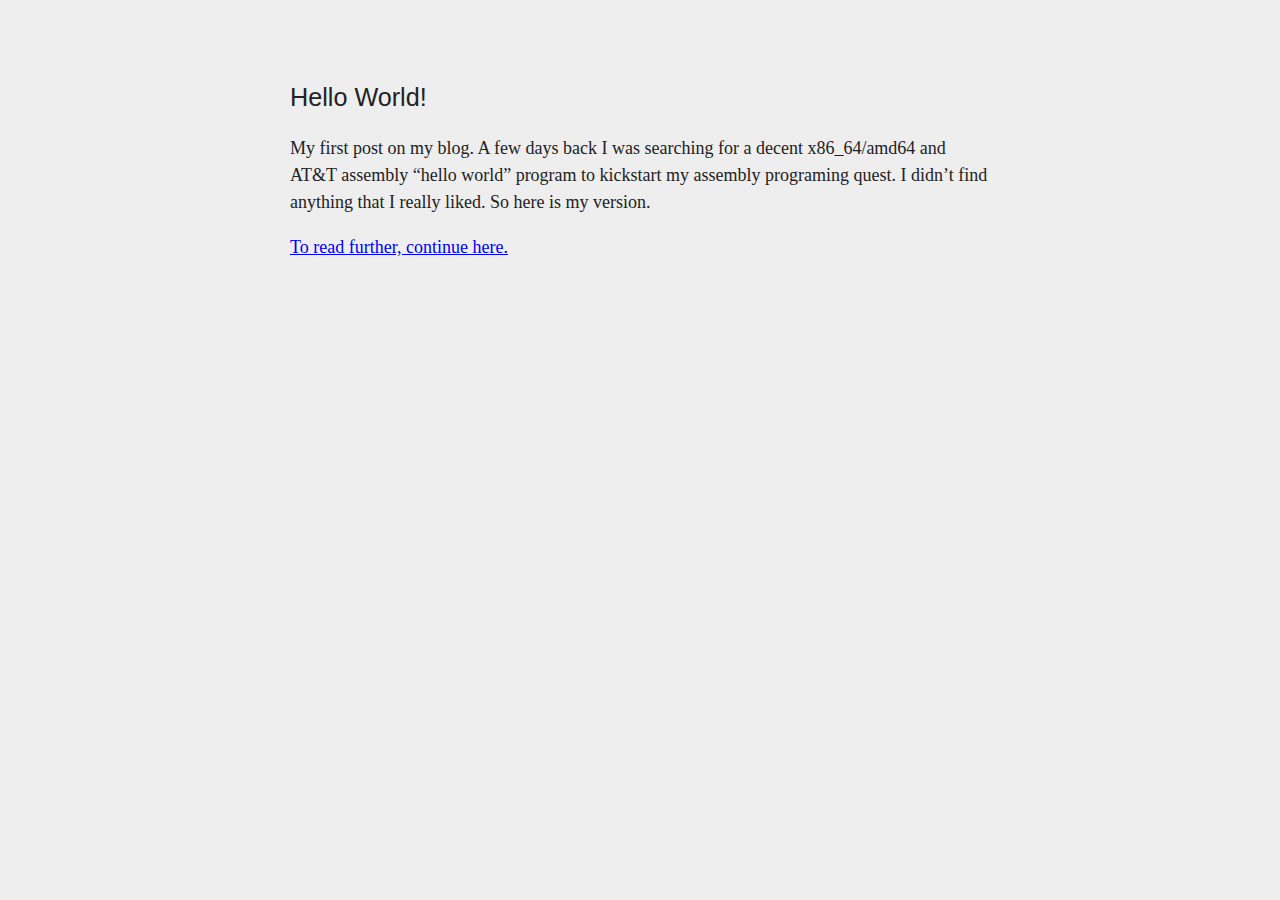
==== blog/index.html @ ff73e95a "Wed, 27 May 2015 13:27:54 +0000" ====
<!DOCTYPE html>
<html lang="en">

<head>

<meta charset="utf-8">
<meta http-equiv="X-UA-Compatible" content="IE=edge">
<meta name="viewport" content="width=device-width, initial-scale=1">

<style type="text/css" media="screen">
  body {
    font-family: charis_silregular, Georgia, serif;
    font-size: 18px;
    line-height: 1.5;
    color: #222;
    background-color: #eee;
    text-rendering: optimizeLegibility;
}

h1, h2 {
    font-family: andikaregular, Verdana, Geneva, sans-serif;
    font-weight: normal;
}

h1 {
    font-size: 140%;
}

h2 {
    font-size: 130%;
}

code {
    font-family: Inconsolata, monospace;
    font-weight: normal;
    font-size: 16px;
}

ul {
    padding: 0;
}

div.container {
    max-width: 700px;
    margin: 0 auto;
    padding: 3em 1em 1em 1em;
}

.bib-inproceedings, .bib-article {
    margin-bottom: .7em;
}

/* p { */
/*     -webkit-hyphens: auto; */
/*     -moz-hyphens: auto; */
/*     -ms-hyphens: auto; */
/*     -o-hyphens: auto; */
/*     hyphens: auto; */
/*     word-wrap: break-word; */
/* } */

</style>

<title>Parantapa.net/Blog</title>

<meta name="description" content="Blog index for Parantapa.net">

</head>
<body>

<div class="container">

<h1>Hello World!</h1>
<p>My first post on my blog. A few days back I was searching for a decent
x86_64/amd64 and <span class="caps">AT</span>&amp;T assembly &#8220;hello world&#8221; program to kickstart my assembly
programing quest. I didn&#8217;t find anything that I really liked. So here is my
version.</p>
<p><a href="hello-world.html">To read further, continue here.</a></p>

</div>

<script>
  (function(i,s,o,g,r,a,m){i['GoogleAnalyticsObject']=r;i[r]=i[r]||function(){
  (i[r].q=i[r].q||[]).push(arguments)},i[r].l=1*new Date();a=s.createElement(o),
  m=s.getElementsByTagName(o)[0];a.async=1;a.src=g;m.parentNode.insertBefore(a,m)
  })(window,document,'script','//www.google-analytics.com/analytics.js','ga');

  ga('create', 'UA-51731303-1', 'parantapa.net');
  ga('require', 'displayfeatures');
  ga('require', 'linkid', 'linkid.js');
  ga('send', 'pageview');
</script>

<script>
  var cb = function() {
    var l = document.createElement('link'); l.rel = 'stylesheet';
    l.href = 'fonts/fonts.css';
    var h = document.getElementsByTagName('head')[0]; h.parentNode.insertBefore(l, h);
  };
  var raf = requestAnimationFrame || mozRequestAnimationFrame ||
            webkitRequestAnimationFrame || msRequestAnimationFrame;
  if (raf) raf(cb);
  else window.addEventListener('load', cb);
</script>

</body>
</html>
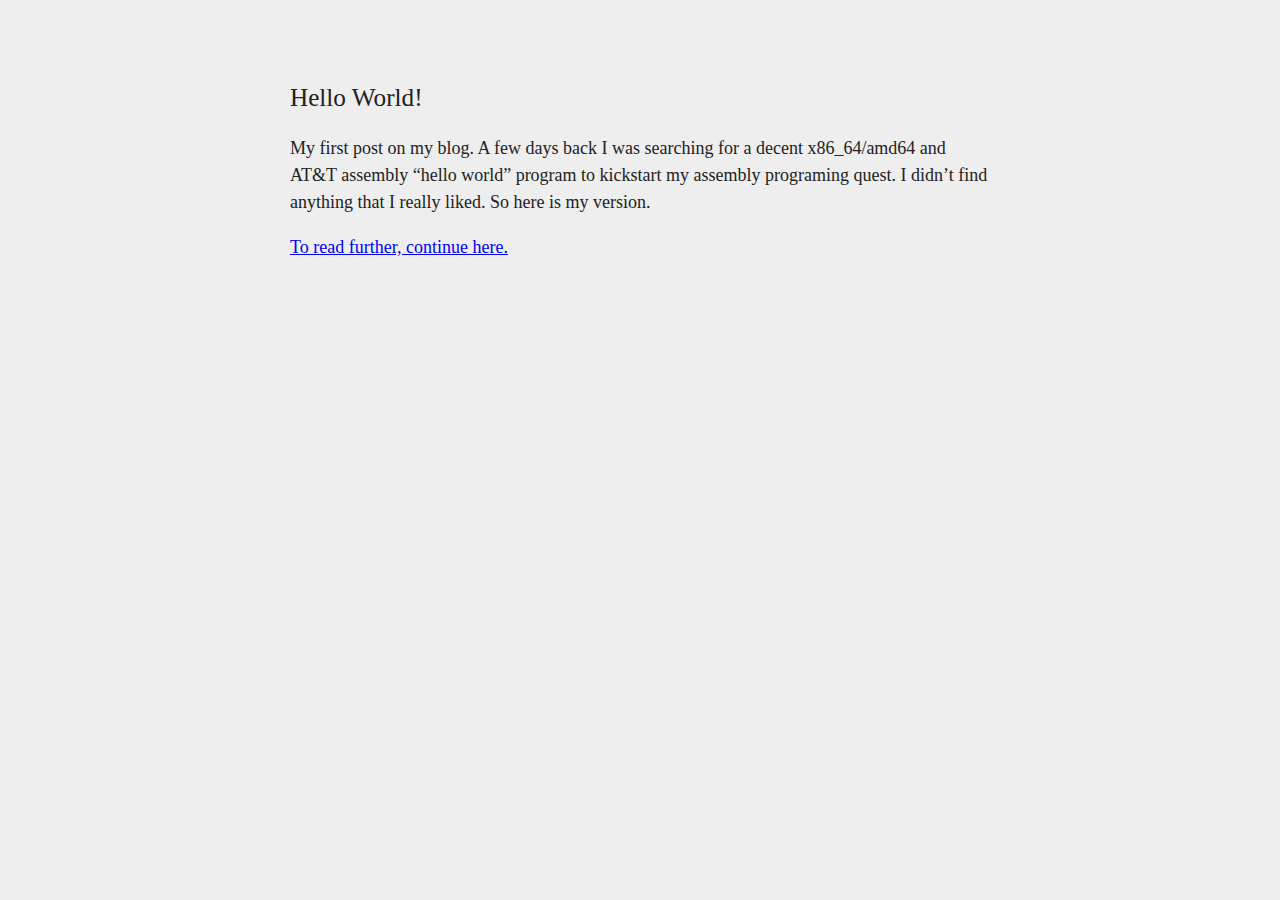
==== commit 32fefafc: "Wed, 08 May 2019 14:23:15 +0000" ====
--- a/blog/index.html
+++ b/blog/index.html
@@ -9,7 +9,7 @@
 
 <style type="text/css" media="screen">
   body {
-    font-family: charis_silregular, Georgia, serif;
+    font-family: -apple-system, BlinkMacSystemFont, "Segoe <span class="caps">UI</span>", Roboto, Oxygen-Sans, Ubuntu, Cantarell, "Helvetica Neue", sans-serif;
     font-size: 18px;
     line-height: 1.5;
     color: #222;
@@ -18,7 +18,6 @@
 }
 
 h1, h2 {
-    font-family: andikaregular, Verdana, Geneva, sans-serif;
     font-weight: normal;
 }
 
@@ -31,7 +30,7 @@
 }
 
 code {
-    font-family: Inconsolata, monospace;
+    font-family: "SFMono-Regular", Consolas, "Liberation Mono", Menlo, Courier, monospace;
     font-weight: normal;
     font-size: 16px;
 }
